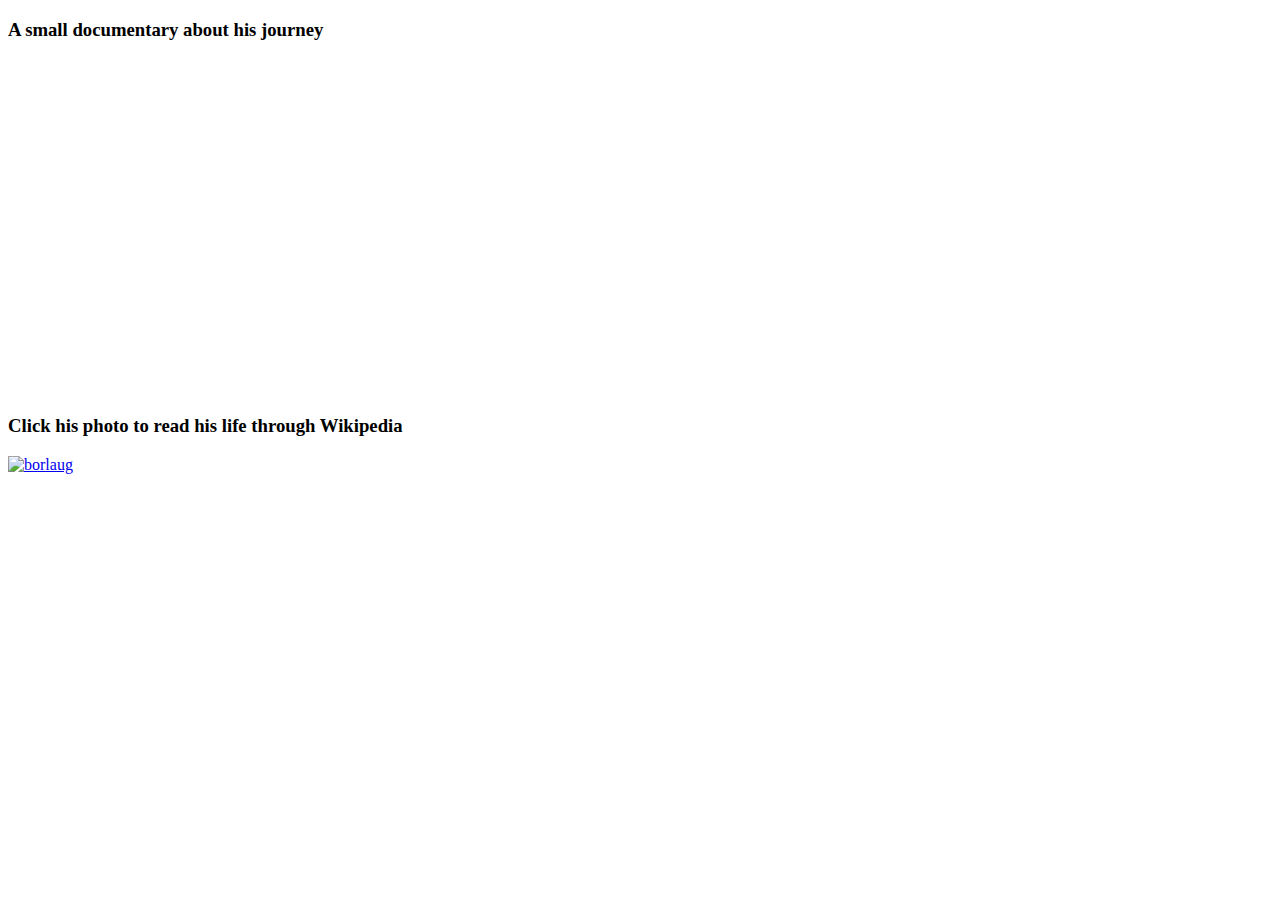
==== index.html @ e4b08c7b "media added" ====
<!DOCTYPE html>
<html lang="en">
<head>
    <meta charset="UTF-8">
    <meta name="viewport" content="width=device-width, initial-scale=1.0">
    <meta http-equiv="X-UA-Compatible" content="ie=edge">
    <title>Dr. Norman Borlaug</title>
</head>
<body>
        <div id="videos">

                <p>
                    <h3>A small documentary about his journey</h3>
                </p>
                <iframe  width="560" height="315" src="https://www.youtube.com/embed/fd6YmVnwNJ0" frameborder="0"
                    allow="accelerometer; autoplay; encrypted-media; gyroscope; picture-in-picture" allowfullscreen></iframe> <br>
                <br>
                <p>
                    <h3>Click his photo to read his life through Wikipedia</h3>
                </p>
                <a href="http://www.wikizero.biz/index.php?q=aHR0cHM6Ly90ci53aWtpcGVkaWEub3JnL3dpa2kvTm9ybWFuX0JvcmxhdWc"><img
                        src="https://www.nobelprize.org/images/borlaug-13223-portrait-medium.jpg" alt="borlaug">
            
                </a>
            </div>
    
</body>
</html>
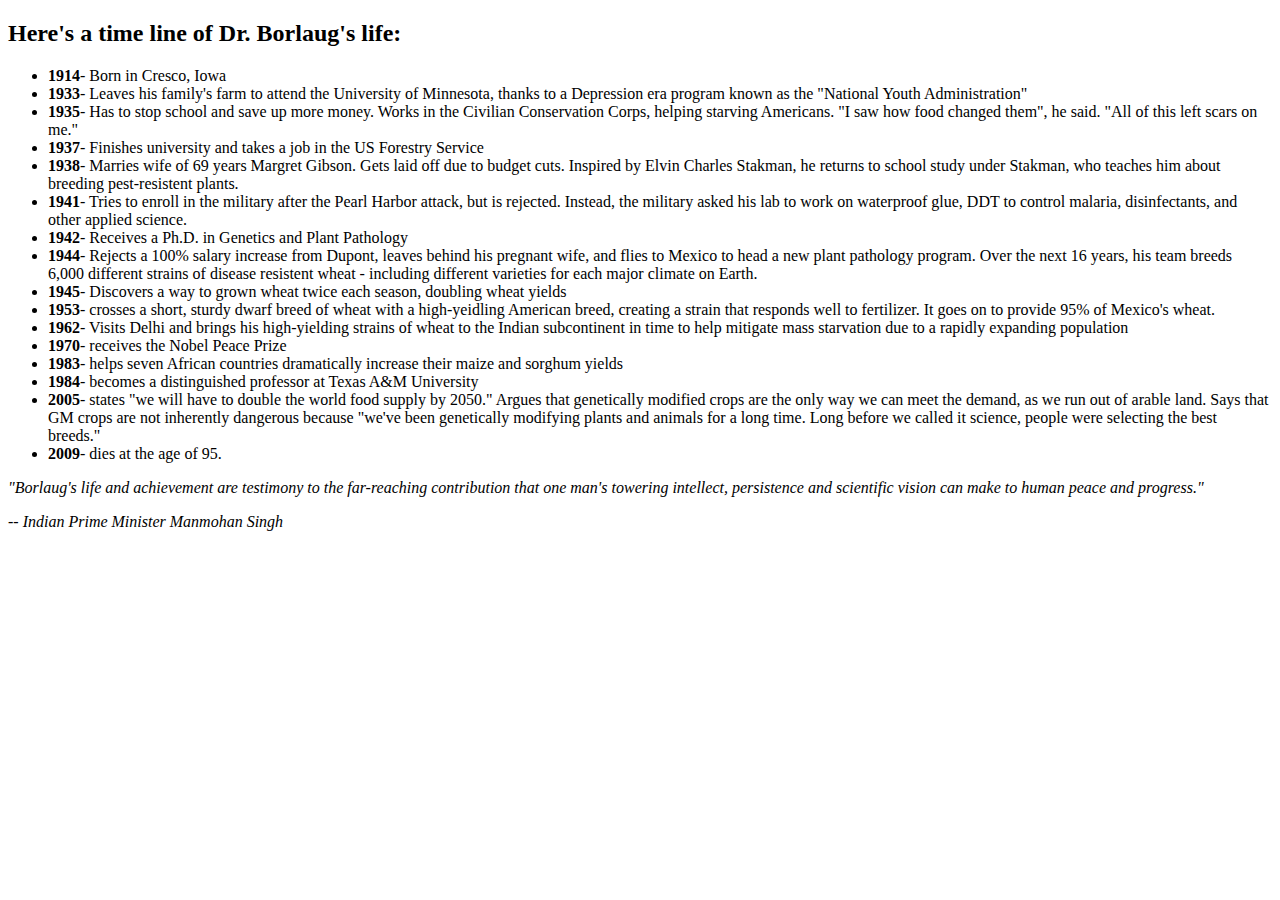
==== commit 5fee360e: "Merge branch 'alimert801-master'" ====
--- a/index.html
+++ b/index.html
@@ -7,22 +7,37 @@
     <title>Dr. Norman Borlaug</title>
 </head>
 <body>
-        <div id="videos">
-
-                <p>
-                    <h3>A small documentary about his journey</h3>
-                </p>
-                <iframe  width="560" height="315" src="https://www.youtube.com/embed/fd6YmVnwNJ0" frameborder="0"
-                    allow="accelerometer; autoplay; encrypted-media; gyroscope; picture-in-picture" allowfullscreen></iframe> <br>
-                <br>
-                <p>
-                    <h3>Click his photo to read his life through Wikipedia</h3>
-                </p>
-                <a href="http://www.wikizero.biz/index.php?q=aHR0cHM6Ly90ci53aWtpcGVkaWEub3JnL3dpa2kvTm9ybWFuX0JvcmxhdWc"><img
-                        src="https://www.nobelprize.org/images/borlaug-13223-portrait-medium.jpg" alt="borlaug">
-            
-                </a>
-            </div>
+    <div id="timeline">
+        <h2>Here's a time line of Dr. Borlaug's life:</h2>
+        <ul>
+            <li><b>1914</b>- Born in Cresco, Iowa</li>
+            <li><b>1933</b>- Leaves his family's farm to attend the University of Minnesota, thanks to a Depression era program known as the "National Youth Administration" </li>
+            <li><b>1935</b>- Has to stop school and save up more money. Works in the Civilian Conservation Corps, helping starving Americans. "I saw how food changed them", he said. "All of this left scars on me." </li>
+            <li><b>1937</b>- Finishes university and takes a job in the US Forestry Service </li>
+            <li><b>1938</b>- Marries wife of 69 years Margret Gibson. Gets laid off due to budget cuts. Inspired by Elvin Charles Stakman, he returns to school study under Stakman, who teaches him about breeding pest-resistent plants. </li>
+            <li><b>1941</b>- Tries to enroll in the military after the Pearl Harbor attack, but is rejected. Instead, the military asked his lab to work on waterproof glue, DDT to control malaria, disinfectants, and other applied science. </li>
+            <li><b>1942</b>- Receives a Ph.D. in Genetics and Plant Pathology </li>
+            <li><b>1944</b>- Rejects a 100% salary increase from Dupont, leaves behind his pregnant wife, and flies to Mexico to head a new plant pathology program. Over the next 16 years, his team breeds 6,000 different strains of disease resistent wheat - including different varieties for each major climate on Earth. </li>
+            <li><b>1945</b>- Discovers a way to grown wheat twice each season, doubling wheat yields </li>
+            <li><b>1953</b>- crosses a short, sturdy dwarf breed of wheat with a high-yeidling American breed, creating a strain that responds well to fertilizer. It goes on to provide 95% of Mexico's wheat. </li>
+            <li><b>1962</b>- Visits Delhi and brings his high-yielding strains of wheat to the Indian subcontinent in time to help mitigate mass starvation due to a rapidly expanding population </li>
+            <li><b>1970</b>- receives the Nobel Peace Prize</li>
+            <li><b>1983</b>- helps seven African countries dramatically increase their maize and sorghum yields </li>
+            <li><b>1984</b>- becomes a distinguished professor at Texas A&M University </li>
+            <li><b>2005</b>- states "we will have to double the world food supply by 2050." Argues that genetically modified crops are the only way we can meet the demand, as we run out of arable land. Says that GM crops are not inherently dangerous because "we've been genetically modifying plants and animals for a long time. Long before we called it science, people were selecting the best breeds." </li>
+            <li><b>2009</b>- dies at the age of 95.</li>
+        </ul>
     
+        <p>
+            <i>
+            "Borlaug's life and achievement are testimony to the far-reaching contribution that one man's towering intellect, persistence and scientific vision can make to human peace and progress."
+            </i> 
+        </p>
+        <p>
+            <i>
+            -- Indian Prime Minister Manmohan Singh
+            </i> 
+        </p>
+    </div>
 </body>
 </html>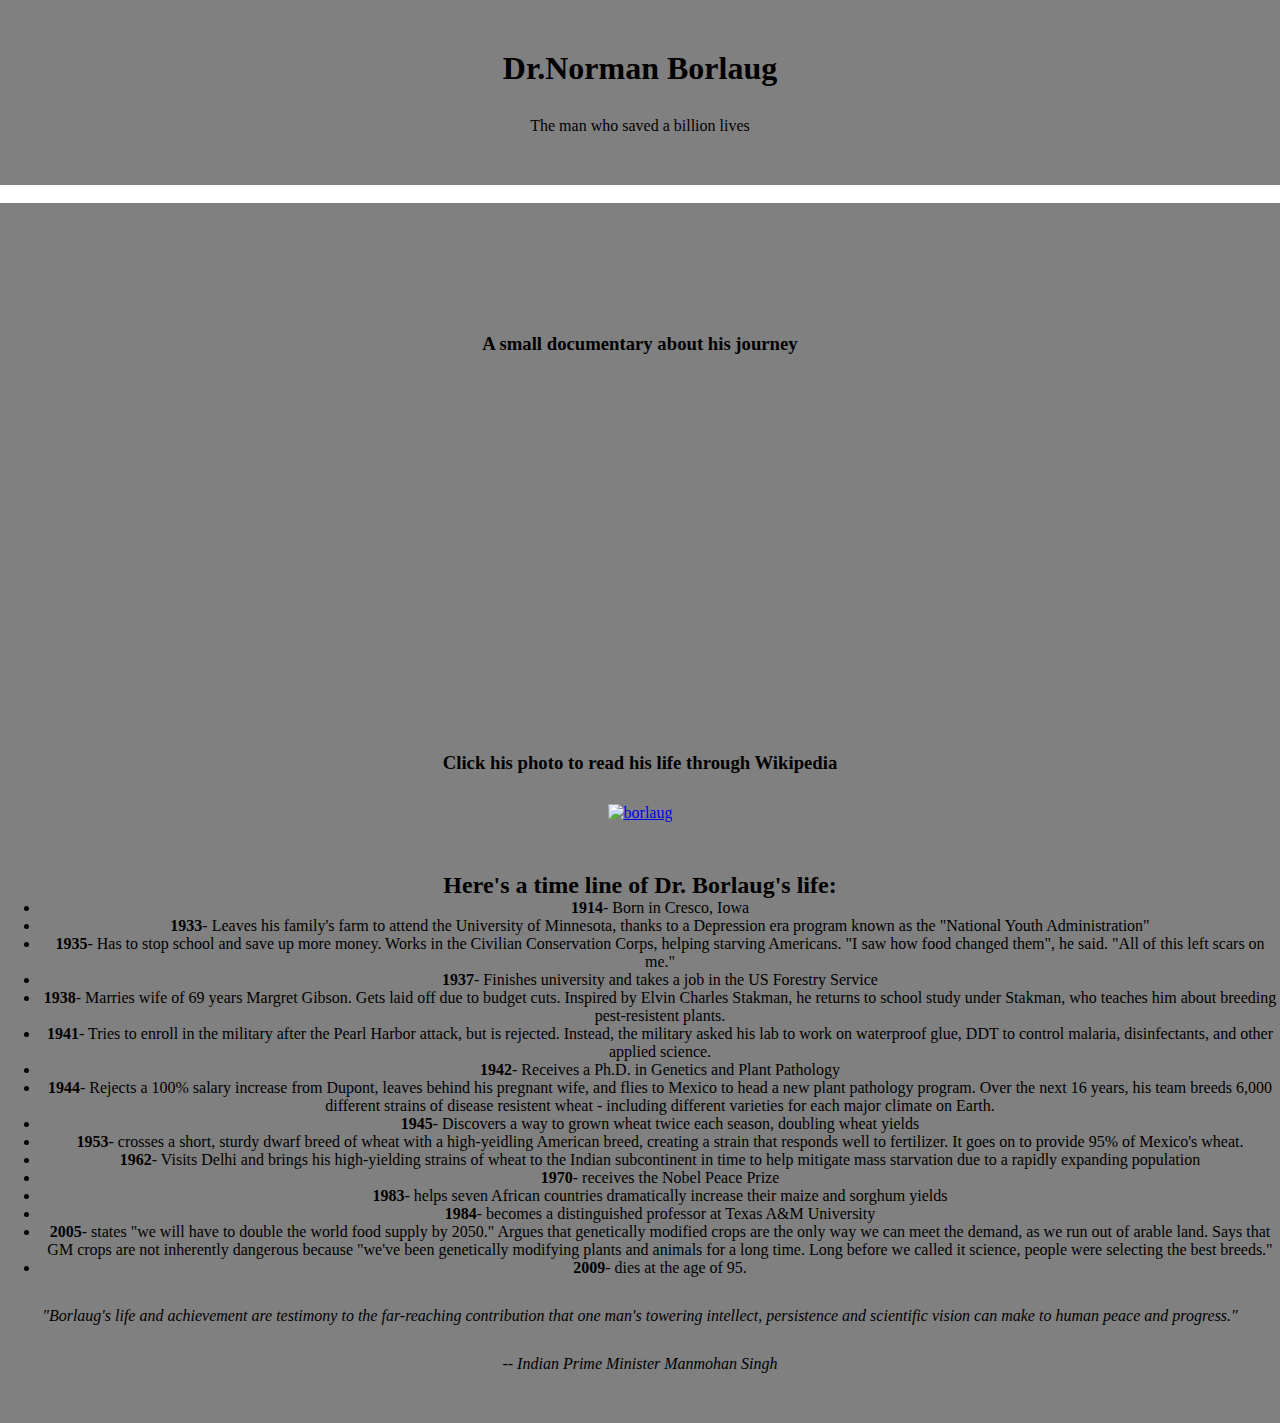
==== commit ae33f334: "Merge branch 'master' into master" ====
--- a/index.html
+++ b/index.html
@@ -5,9 +5,35 @@
     <meta name="viewport" content="width=device-width, initial-scale=1.0">
     <meta http-equiv="X-UA-Compatible" content="ie=edge">
     <title>Dr. Norman Borlaug</title>
+    <link rel="stylesheet" href="style.css">
 </head>
 <body>
+
+    <div>
+        <h1>
+            Dr.Norman Borlaug
+        </h1>
+        <p>The man who saved a billion lives</p>
+    </div>
+    <img src="https://c2.staticflickr.com/4/3689/10613180113_fdf7bcd316_b.jpg" alt="">
     <div id="timeline">
+     
+        <div id="videos">
+
+                <p>
+                    <h3>A small documentary about his journey</h3>
+                </p>
+                <iframe  width="560" height="315" src="https://www.youtube.com/embed/fd6YmVnwNJ0" frameborder="0"
+                    allow="accelerometer; autoplay; encrypted-media; gyroscope; picture-in-picture" allowfullscreen></iframe> <br>
+                <br>
+                <p>
+                    <h3>Click his photo to read his life through Wikipedia</h3>
+                </p>
+                <a href="http://www.wikizero.biz/index.php?q=aHR0cHM6Ly90ci53aWtpcGVkaWEub3JnL3dpa2kvTm9ybWFuX0JvcmxhdWc"><img
+                        src="https://www.nobelprize.org/images/borlaug-13223-portrait-medium.jpg" alt="borlaug">
+            
+                </a>
+            </div>
         <h2>Here's a time line of Dr. Borlaug's life:</h2>
         <ul>
             <li><b>1914</b>- Born in Cresco, Iowa</li>
@@ -27,6 +53,7 @@
             <li><b>2005</b>- states "we will have to double the world food supply by 2050." Argues that genetically modified crops are the only way we can meet the demand, as we run out of arable land. Says that GM crops are not inherently dangerous because "we've been genetically modifying plants and animals for a long time. Long before we called it science, people were selecting the best breeds." </li>
             <li><b>2009</b>- dies at the age of 95.</li>
         </ul>
+
     
         <p>
             <i>
--- a/style.css
+++ b/style.css
@@ -0,0 +1,15 @@
+*{
+    margin: 0;
+}
+div{
+    text-align: center;
+    background-color: gray;
+    width: 100%;
+    margin: 0;
+    padding: 50px 0 ;
+
+}
+
+p{
+    margin-top: 30px;
+}
